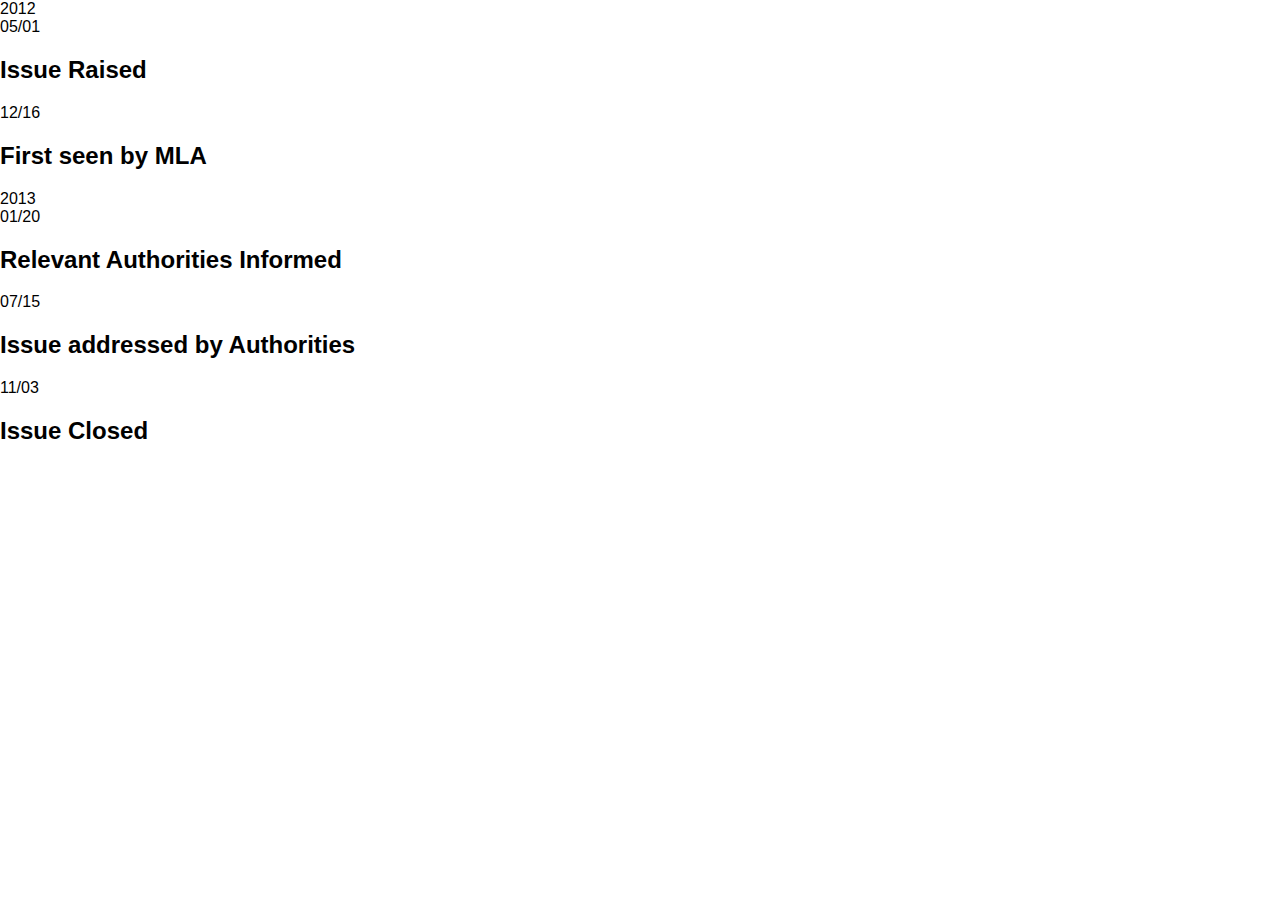
==== timebar/issue_timeline.html @ afad8c53 "first time" ====
<!DOCTYPE html PUBLIC "-//W3C//DTD XHTML 1.0 Transitional//EN" "http://www.w3.org/TR/xhtml1/DTD/xhtml1-transitional.dtd">
<html xmlns="http://www.w3.org/1999/xhtml">
<head>

<title>Dasky Timeline Slider Demo</title>
<link rel="stylesheet" href="http://dev.eswaraj.com/templates/issue_timeline/css/dasky.min.css" />
<script type="text/javascript" src="http://dev.eswaraj.com/templates/issue_timeline/js/jquery-1.10.1.min.js"></script>
<script type="text/javascript" src="http://dev.eswaraj.com/templates/issue_timeline/js/jmpress.min.js"></script>
<script type="text/javascript" src="http://dev.eswaraj.com/templates/issue_timeline/js/dasky.eval.js"></script>
<script type="text/javascript">
$(function () {
	$('#dasky').Dasky()
});
</script>
<style type="text/css">
	
	html,body
	{
		margin:0;
		padding:0;
	}
	@import url(http://fonts.googleapis.com/css?family=Droid+Sans);
	#dasky
	{
		font-family: 'Droid Sans', sans-serif;
	}
</style>
<meta http-equiv="Content-Type" content="text/html; charset=utf-8" /></head>
<body>
<div id="dasky">
  <div class="step year">
    <div class="dsk-titlenode"> 2012 </div>
 </div>
  <div class="step">
    <div class="dsk-circle">05/01</div>
    <h2 class="dsk-circle-title">Issue Raised</h2>
 </div>
  <div class="step">
    <div class="dsk-circle">12/16</div>
    <h2 class="dsk-circle-title">First seen by MLA</h2>
 </div>
  <div class="step year">
    <div class="dsk-titlenode"> 2013 </div>
 </div>
  <div class="step">
    <div class="dsk-circle">01/20</div>
    <h2 class="dsk-circle-title">Relevant Authorities Informed</h2>
 </div>
  <div class="step">
    <div class="dsk-circle">07/15</div>
    <h2 class="dsk-circle-title">Issue addressed by Authorities</h2>
 </div>
  <div class="step">
    <div class="dsk-circle">11/03</div>
    <h2 class="dsk-circle-title">Issue Closed</h2>
 </div>
</div>
</body>
</html>
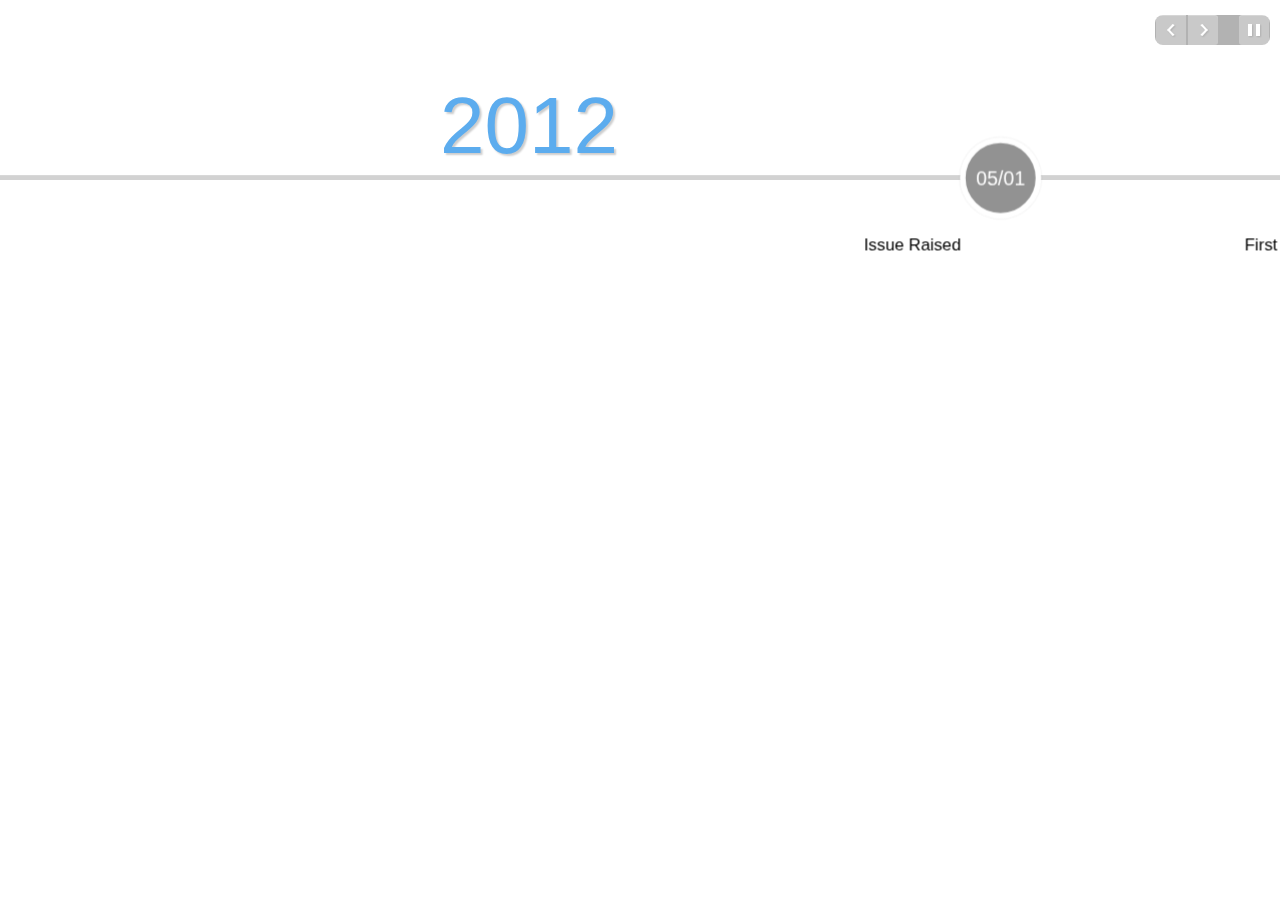
==== commit 618a46be: "path updated" ====
--- a/timebar/issue_timeline.html
+++ b/timebar/issue_timeline.html
@@ -3,10 +3,10 @@
 <head>
 
 <title>Dasky Timeline Slider Demo</title>
-<link rel="stylesheet" href="http://dev.eswaraj.com/templates/issue_timeline/css/dasky.min.css" />
-<script type="text/javascript" src="http://dev.eswaraj.com/templates/issue_timeline/js/jquery-1.10.1.min.js"></script>
-<script type="text/javascript" src="http://dev.eswaraj.com/templates/issue_timeline/js/jmpress.min.js"></script>
-<script type="text/javascript" src="http://dev.eswaraj.com/templates/issue_timeline/js/dasky.eval.js"></script>
+<link rel="stylesheet" href="http://eswaraj.github.io/timebar/css/dasky.min.css" />
+<script type="text/javascript" src="http://eswaraj.github.io/timebar/js/jquery-1.10.1.min.js"></script>
+<script type="text/javascript" src="http://eswaraj.github.io/timebar/js/jmpress.min.js"></script>
+<script type="text/javascript" src="http://eswaraj.github.io/timebar/js/dasky.eval.js"></script>
 <script type="text/javascript">
 $(function () {
 	$('#dasky').Dasky()
